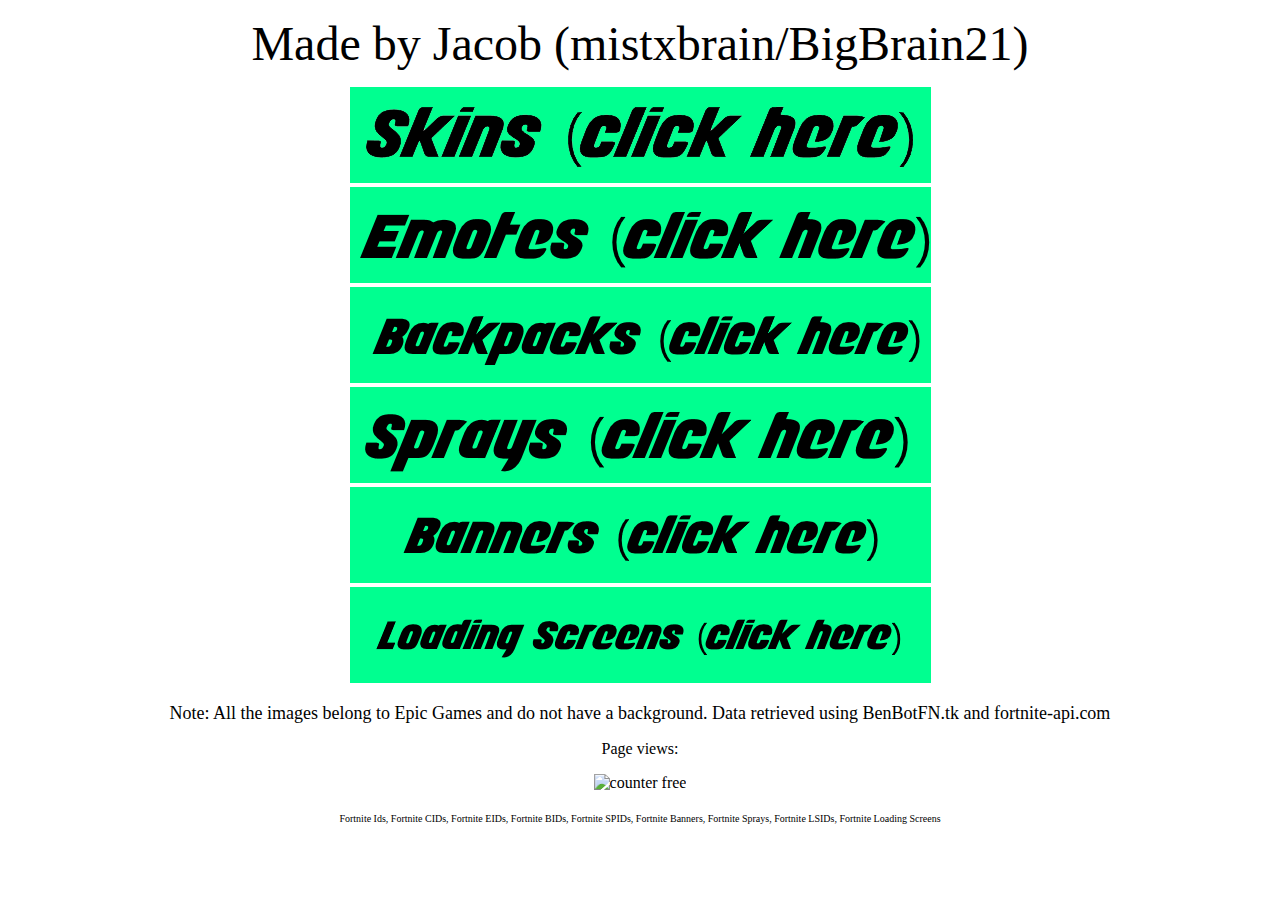
==== index.html @ 07e8cd09 "Update index.html" ====
<!DOCTYPE html>
<html>
  <title>Home</title>
  <center>
    <p><font size="+6">Made by Jacob (mistxbrain/BigBrain21)</font></p>
    <a href="skins.html"><img src="skins.png" alt="Skins Button"></a><br/>
    <a href="emotes.html"><img src="emotes.png" alt="Emotes Button"></a><br/>
    <a href="backpacks.html"><img src="backpacks.png" alt="Backpacks Button"></a><br/>
    <a href="sprays.html"><img src="sprays.png" alt="Sprays button."></a><br/>
    <a href="banners.html"><img src="banners.png" alt="Banners button"></a><br/>
    <a href="LoadingScreens.html"><img src="loadingscreens.png" alt="Loading Screens Button"></a>
    <p><font size="4">Note: All the images belong to Epic Games and do not have a background. Data retrieved using BenBotFN.tk and fortnite-api.com</font></p>
    <p>Page views:</p>
    <img src="https://hitwebcounter.com/counter/counter.php?page=7356055&style=0024&nbdigits=5&type=ip&initCount=0" title="Web Counter" Alt="counter free"   border="0" >
    <p><font size="1">Fortnite Ids, Fortnite CIDs, Fortnite EIDs, Fortnite BIDs, Fortnite SPIDs, Fortnite Banners, Fortnite Sprays, Fortnite LSIDs, Fortnite Loading Screens</font></p>
  </center>
</html>
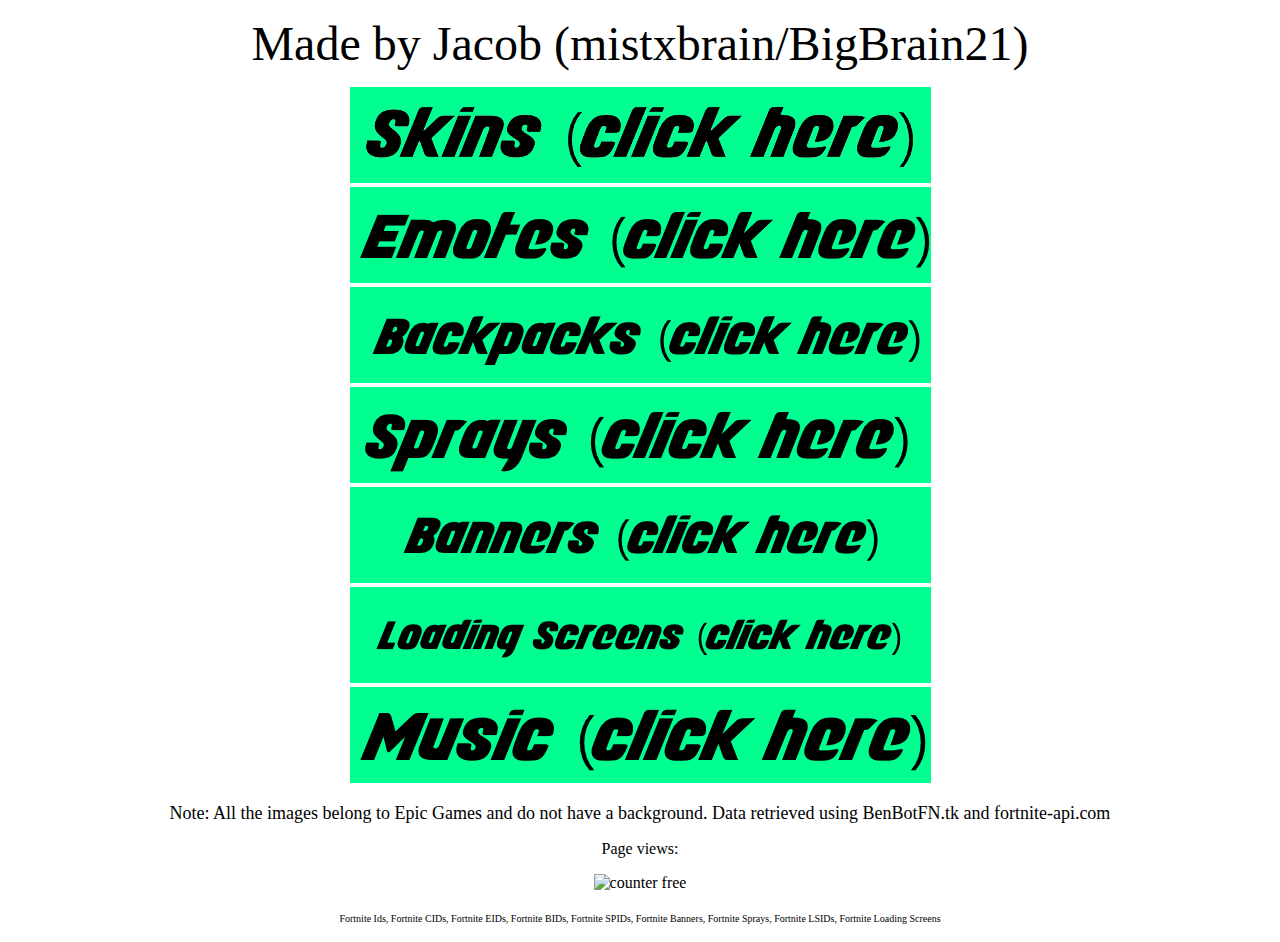
==== commit 39c7e9c1: "Update index.html" ====
--- a/index.html
+++ b/index.html
@@ -8,7 +8,8 @@
     <a href="backpacks.html"><img src="backpacks.png" alt="Backpacks Button"></a><br/>
     <a href="sprays.html"><img src="sprays.png" alt="Sprays button."></a><br/>
     <a href="banners.html"><img src="banners.png" alt="Banners button"></a><br/>
-    <a href="LoadingScreens.html"><img src="loadingscreens.png" alt="Loading Screens Button"></a>
+    <a href="LoadingScreens.html"><img src="loadingscreens.png" alt="Loading Screens Button"></a><br/>
+    <a href="music.html"><img src="music.png" alt="Music Button"></a>
     <p><font size="4">Note: All the images belong to Epic Games and do not have a background. Data retrieved using BenBotFN.tk and fortnite-api.com</font></p>
     <p>Page views:</p>
     <img src="https://hitwebcounter.com/counter/counter.php?page=7356055&style=0024&nbdigits=5&type=ip&initCount=0" title="Web Counter" Alt="counter free"   border="0" >
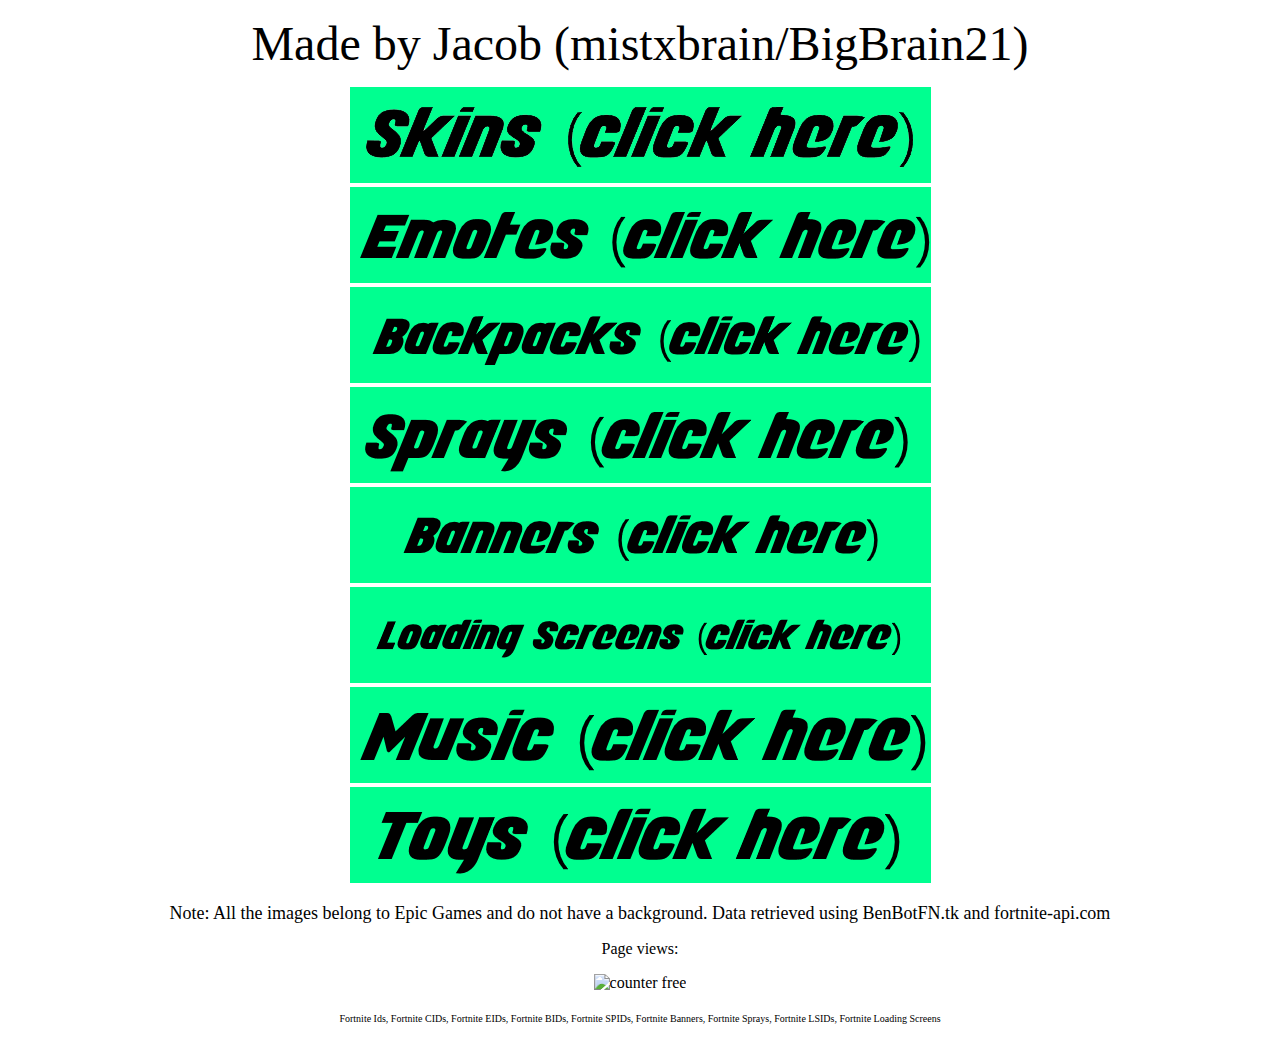
==== commit 730d98f7: "Update index.html" ====
--- a/index.html
+++ b/index.html
@@ -9,7 +9,8 @@
     <a href="sprays.html"><img src="sprays.png" alt="Sprays button."></a><br/>
     <a href="banners.html"><img src="banners.png" alt="Banners button"></a><br/>
     <a href="LoadingScreens.html"><img src="loadingscreens.png" alt="Loading Screens Button"></a><br/>
-    <a href="music.html"><img src="music.png" alt="Music Button"></a>
+    <a href="music.html"><img src="music.png" alt="Music Button"></a><br/>
+    <a hred="toys.html"><img src="toys.png" alt="Toys Button"></a>
     <p><font size="4">Note: All the images belong to Epic Games and do not have a background. Data retrieved using BenBotFN.tk and fortnite-api.com</font></p>
     <p>Page views:</p>
     <img src="https://hitwebcounter.com/counter/counter.php?page=7356055&style=0024&nbdigits=5&type=ip&initCount=0" title="Web Counter" Alt="counter free"   border="0" >
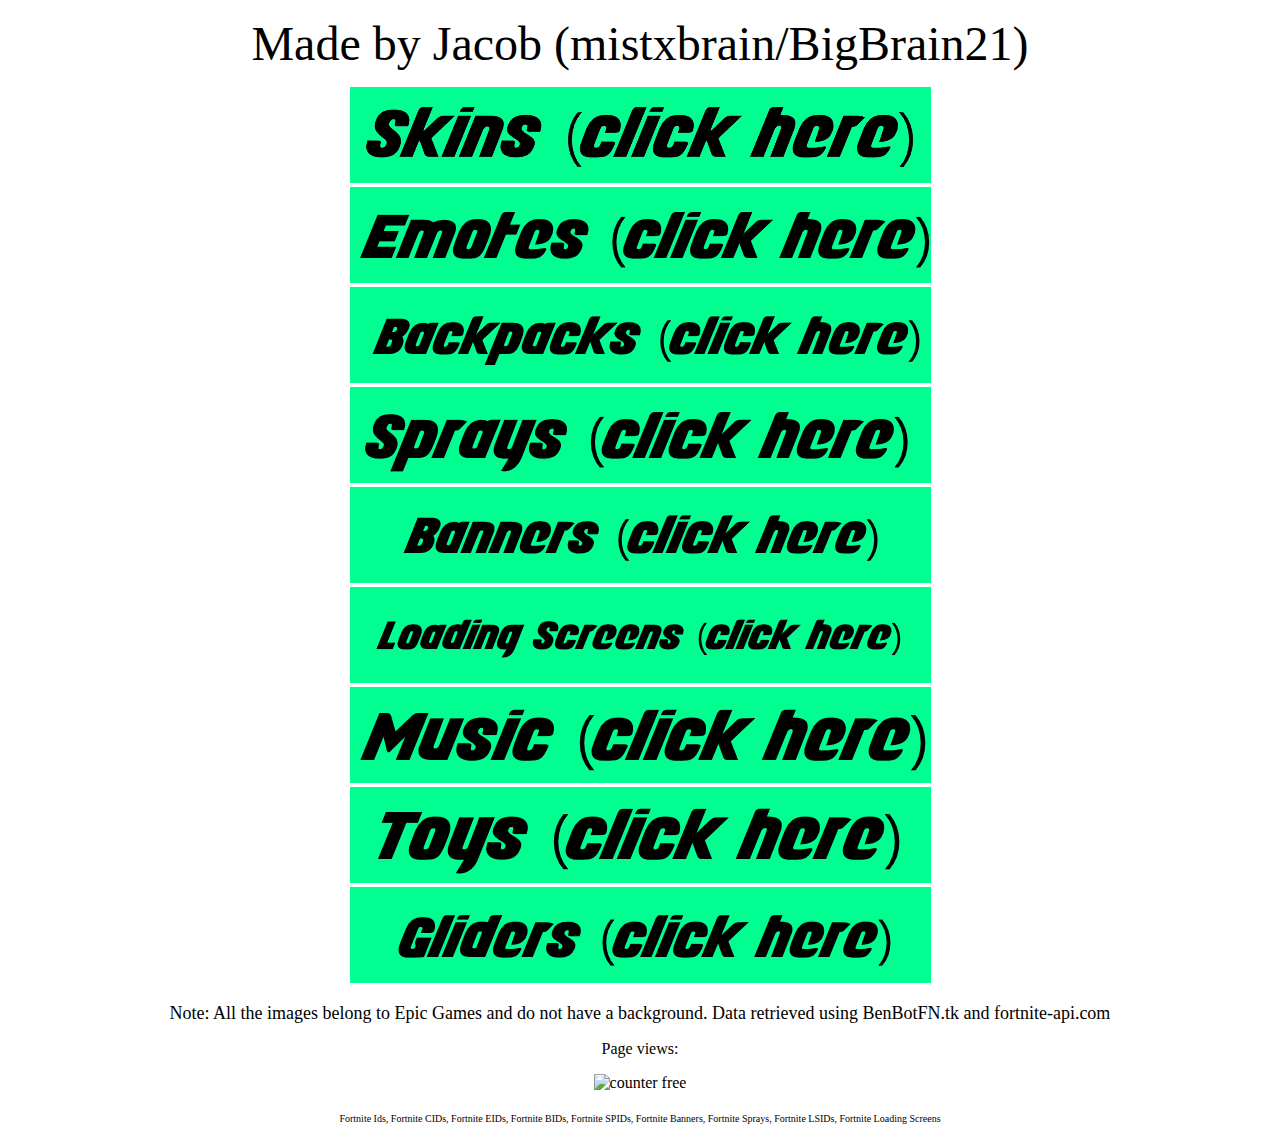
==== commit 1602a35a: "Update index.html" ====
--- a/index.html
+++ b/index.html
@@ -10,7 +10,8 @@
     <a href="banners.html"><img src="banners.png" alt="Banners button"></a><br/>
     <a href="LoadingScreens.html"><img src="loadingscreens.png" alt="Loading Screens Button"></a><br/>
     <a href="music.html"><img src="music.png" alt="Music Button"></a><br/>
-    <a hred="toys.html"><img src="toys.png" alt="Toys Button"></a>
+    <a href="toys.html"><img src="toys.png" alt="Toys Button"></a><br/>
+    <a href="gliders.html"><img src="gliders.png" alt="Gliders Button"></a>
     <p><font size="4">Note: All the images belong to Epic Games and do not have a background. Data retrieved using BenBotFN.tk and fortnite-api.com</font></p>
     <p>Page views:</p>
     <img src="https://hitwebcounter.com/counter/counter.php?page=7356055&style=0024&nbdigits=5&type=ip&initCount=0" title="Web Counter" Alt="counter free"   border="0" >
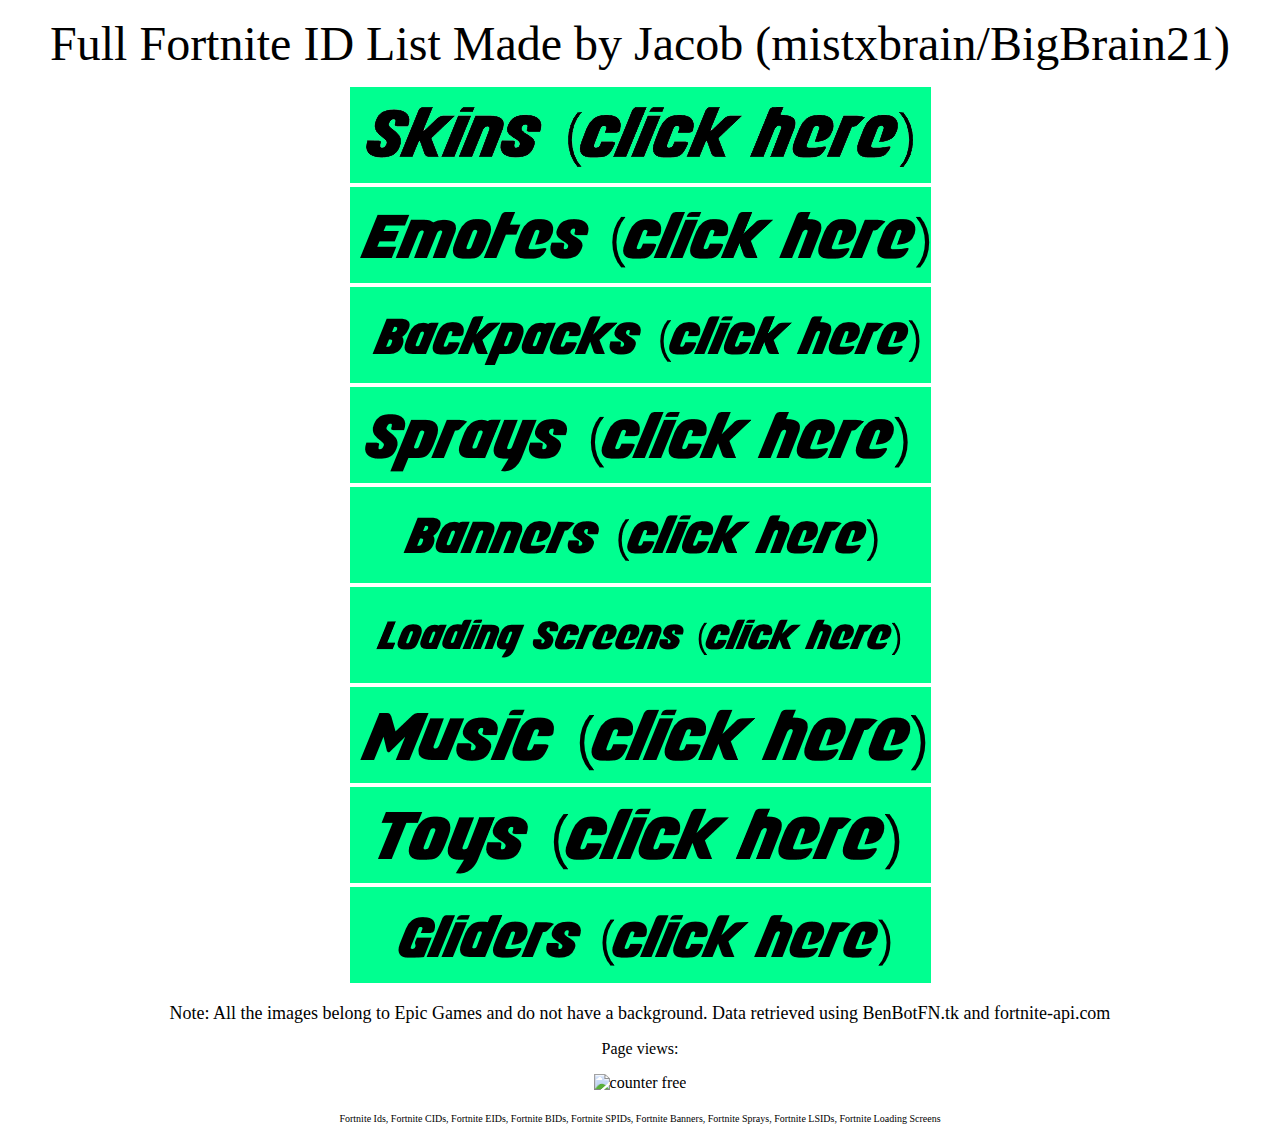
==== commit 3e0f1fae: "Update index.html" ====
--- a/index.html
+++ b/index.html
@@ -2,7 +2,8 @@
 <html>
   <title>Home</title>
   <center>
-    <p><font size="+6">Made by Jacob (mistxbrain/BigBrain21)</font></p>
+    <p><font size="+6">Full Fortnite ID List
+    Made by Jacob (mistxbrain/BigBrain21)</font></p>
     <a href="skins.html"><img src="skins.png" alt="Skins Button"></a><br/>
     <a href="emotes.html"><img src="emotes.png" alt="Emotes Button"></a><br/>
     <a href="backpacks.html"><img src="backpacks.png" alt="Backpacks Button"></a><br/>
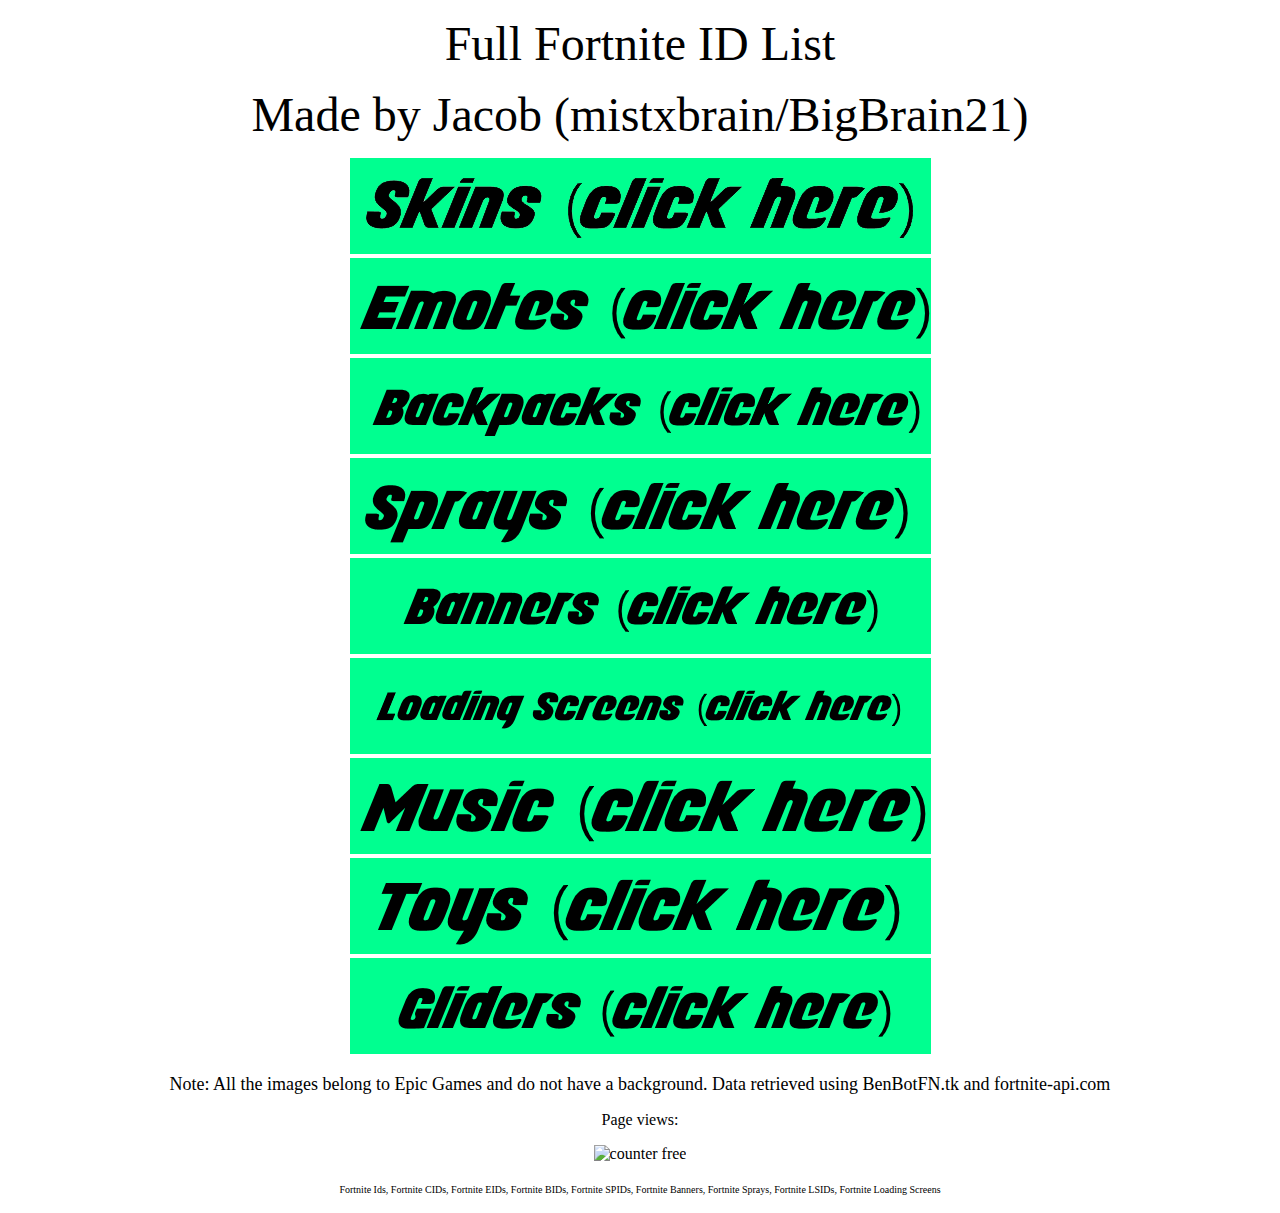
==== commit cdd4e3c3: "Update index.html" ====
--- a/index.html
+++ b/index.html
@@ -2,8 +2,8 @@
 <html>
   <title>Home</title>
   <center>
-    <p><font size="+6">Full Fortnite ID List
-    Made by Jacob (mistxbrain/BigBrain21)</font></p>
+    <p><font size="+6">Full Fortnite ID List</font></p>
+    <p><font size="+5">Made by Jacob (mistxbrain/BigBrain21)</font></p>
     <a href="skins.html"><img src="skins.png" alt="Skins Button"></a><br/>
     <a href="emotes.html"><img src="emotes.png" alt="Emotes Button"></a><br/>
     <a href="backpacks.html"><img src="backpacks.png" alt="Backpacks Button"></a><br/>
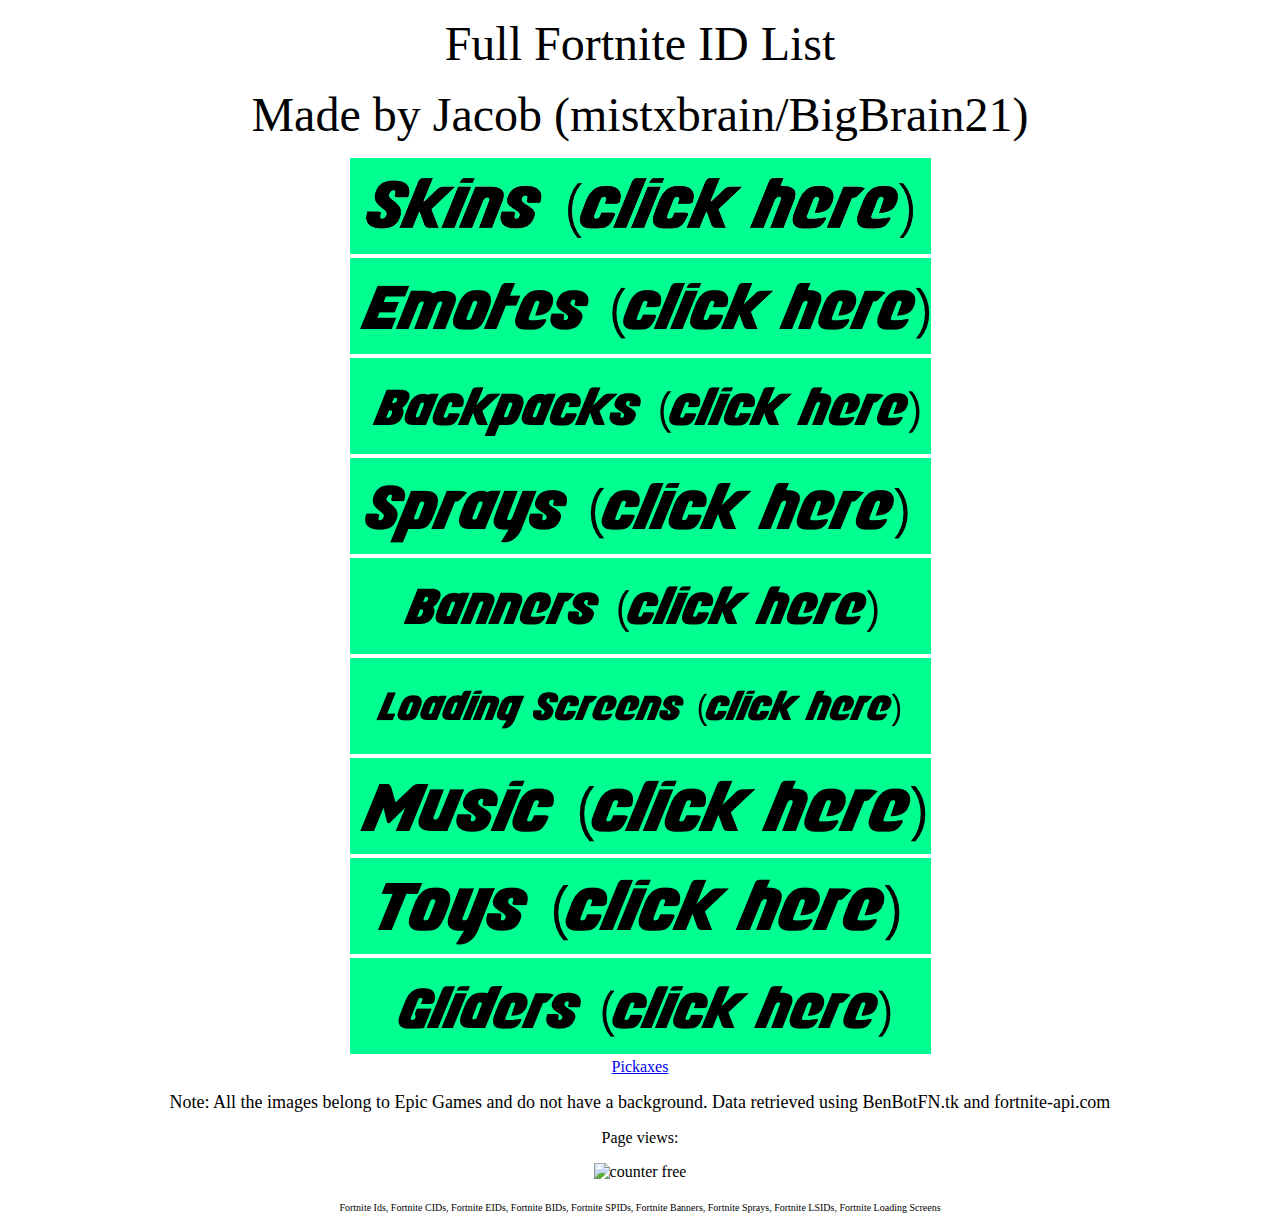
==== commit 6637fffe: "Update index.html" ====
--- a/index.html
+++ b/index.html
@@ -12,7 +12,8 @@
     <a href="LoadingScreens.html"><img src="loadingscreens.png" alt="Loading Screens Button"></a><br/>
     <a href="music.html"><img src="music.png" alt="Music Button"></a><br/>
     <a href="toys.html"><img src="toys.png" alt="Toys Button"></a><br/>
-    <a href="gliders.html"><img src="gliders.png" alt="Gliders Button"></a>
+    <a href="gliders.html"><img src="gliders.png" alt="Gliders Button"></a><br/>
+    <a href="pickaxe.html">Pickaxes</a>
     <p><font size="4">Note: All the images belong to Epic Games and do not have a background. Data retrieved using BenBotFN.tk and fortnite-api.com</font></p>
     <p>Page views:</p>
     <img src="https://hitwebcounter.com/counter/counter.php?page=7356055&style=0024&nbdigits=5&type=ip&initCount=0" title="Web Counter" Alt="counter free"   border="0" >
